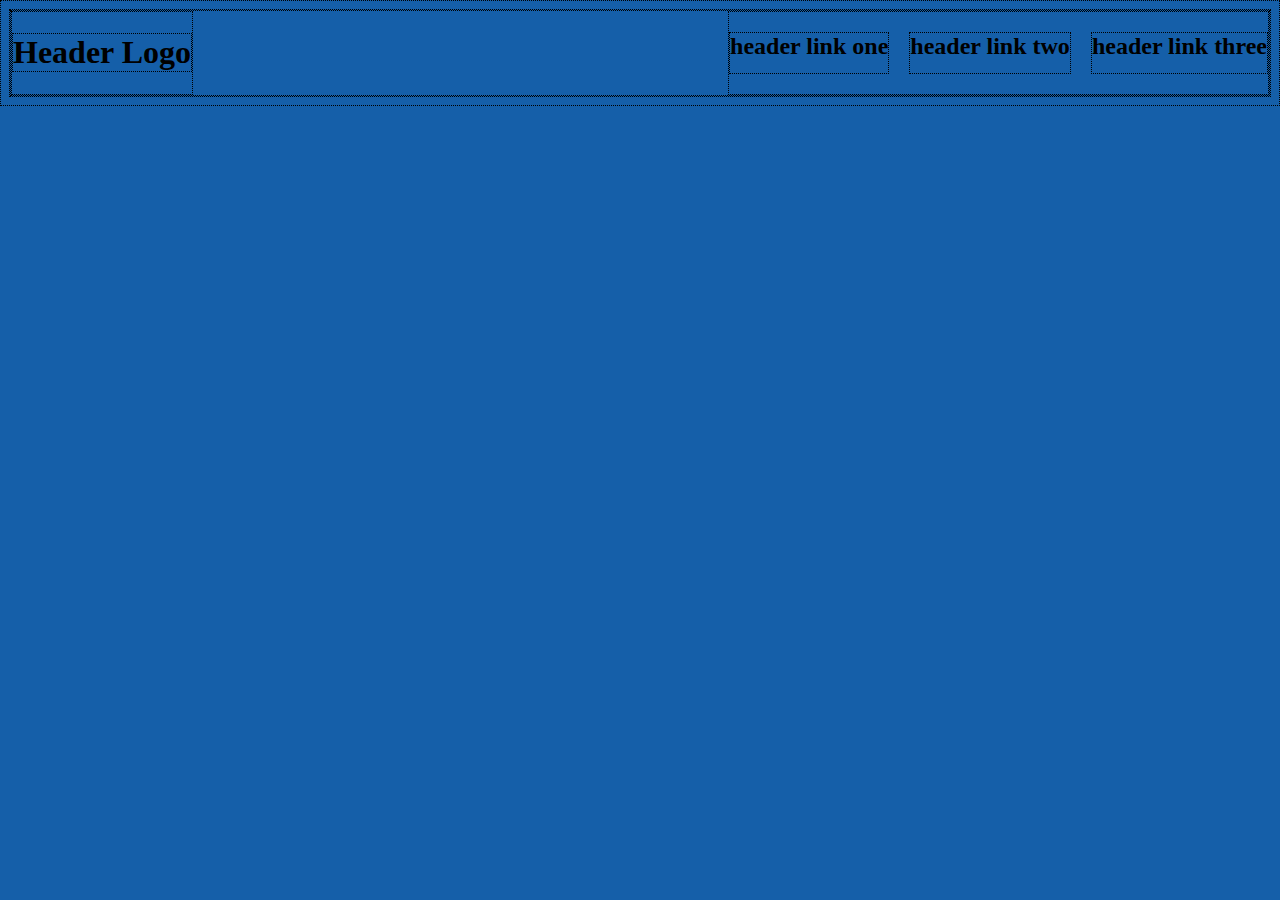
==== index.html @ 333cb1df "Add headers" ====
<!DOCTYPE html>
<html lang="en">
  <head>
    <meta charset="UTF-8">
    <meta http-equiv="X-UA-Compatible" content="IE=edge">
    <meta name="viewport" content="width=device-width, initial-scale=1.0">
    <title>LAYOUT</title>
    <link rel="stylesheet" href="./style.css">
  </head>
  <body>
    <div class="navbar">
        <div>
            <h1>Header Logo</h1>
        </div>
        <div class="right-links">
            <h2>header link one</h2>
            <h2>header link two</h2>
            <h2>header link three</h2>
        </div>

    </div>
    

  </body>
</html>
---- style.css ----
*{border: 1px dotted black}

body {
    background-color: rgb(21, 95, 169);
}

.navbar {
    display: flex;
    justify-content: space-between;
    /* gap: 12px; */
}

.right-links {
    display: flex;
    gap: 20px;
}
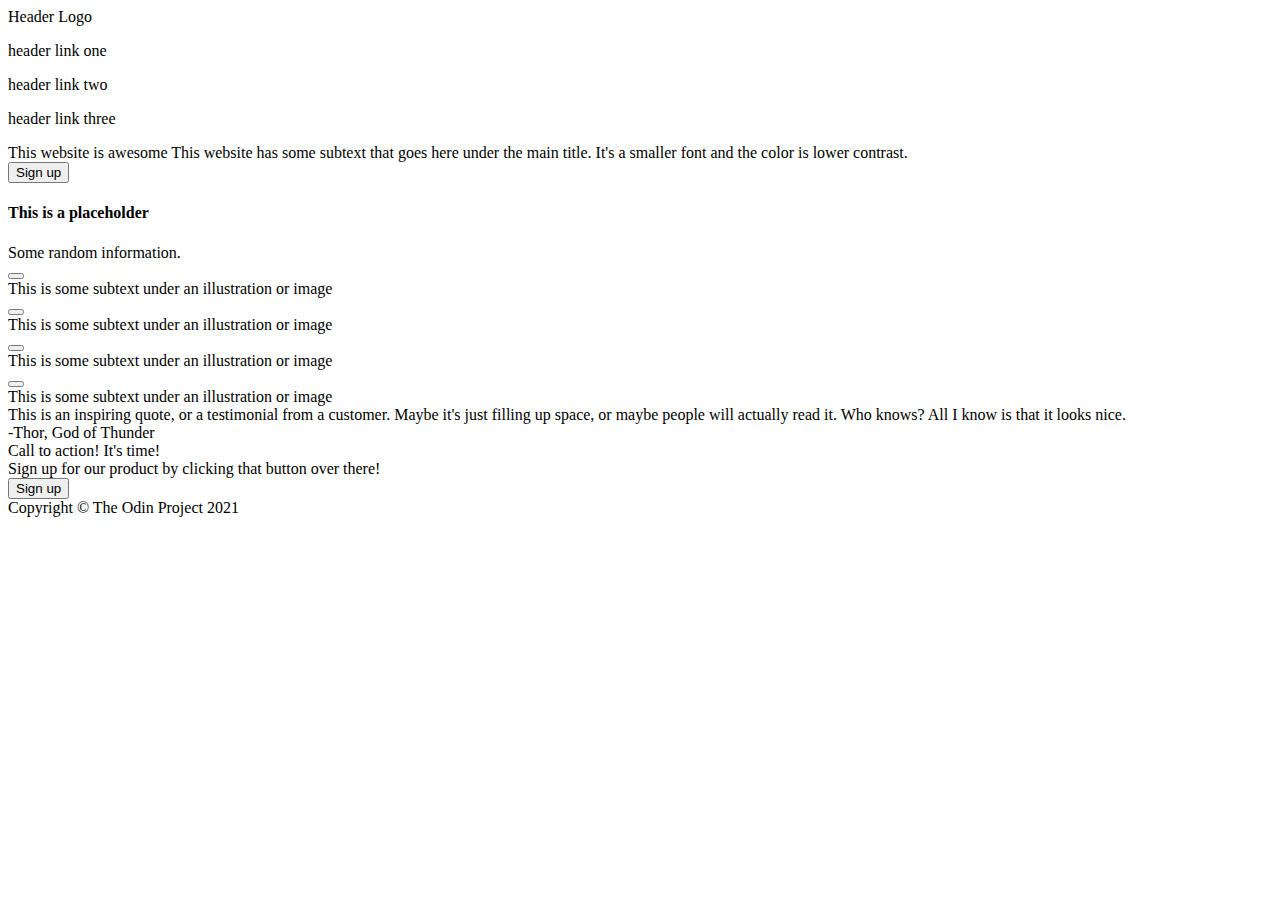
==== commit bab1d9c3: "Replace index" ====
--- a/index.html
+++ b/index.html
@@ -5,21 +5,100 @@
     <meta http-equiv="X-UA-Compatible" content="IE=edge">
     <meta name="viewport" content="width=device-width, initial-scale=1.0">
     <title>LAYOUT</title>
-    <link rel="stylesheet" href="./style.css">
+    <link rel="stylesheet" href="./styletest.css">
+    <!-- <link rel="stylesheet" href="./normalize.css"> -->
   </head>
   <body>
-    <div class="navbar">
-        <div>
-            <h1>Header Logo</h1>
-        </div>
-        <div class="right-links">
-            <h2>header link one</h2>
-            <h2>header link two</h2>
-            <h2>header link three</h2>
+    <div class="main">
+
+        <div class="navbar">
+            <div class="navbar-l">
+                <span>Header Logo</span>
+            </div>
+            <!-- <div class="navbar-m">M</div> -->
+            <div class="navbar-r">                
+                <p>header link one</p>
+                <p>header link two</p>
+                <p>header link three</p>
+            </div>
         </div>
 
-    </div>
-    
+        <div class="hero">
+            <div class="hero-l">
+                <span class="hero-main-text">This website is awesome</span>
+                <span class="hero-secondary-text">This website has some subtext that goes here under the main title.
+                        It's a smaller font and the color is lower contrast.</span>
+                <div>
+                    <button class="signup-btn-1">Sign up</button>                
+                </div>
+            </div>
+            <div class="hero-r">
+                <h4>This is a placeholder</h4>
+            </div>
+            <!-- <div class="hero-r">
+                <img class="hero-r" src="logo.png" alt="odin">            
+            </div> -->
+            <!-- <img class="hero-r" src="logo.png" alt="odin">             -->
+        </div>
+
+        <div class="info-box">
+            <div class="info-header">Some random information.</div>
+            <div class="info-cards">
+                <div>
+                    <button class="info-btn"></button>
+                    <div class="wrapped-text">This is some subtext under an illustration or image</div>
+                </div>
+                <div>
+                    <button class="info-btn"></button>
+                    <div class="wrapped-text">This is some subtext under an illustration or image</div>
+                </div>
+                <div>
+                    <button class="info-btn"></button>
+                    <div class="wrapped-text">This is some subtext under an illustration or image</div>
+                </div>
+                <div>
+                    <button class="info-btn"></button>
+                    <div class="wrapped-text">This is some subtext under an illustration or image</div>
+                </div>
+
+                
+                
+            </div>
+            <!-- <div class="test"></div> -->
+        </div>
+
+        <div class="quote-box-1">
+            <div></div>
+            <div class="quote-1">
+                <span>This is an inspiring quote, or a testimonial from a customer. Maybe it's just filling up space,
+                    or maybe people will actually read it. Who knows? All I know is that it looks nice.</span>
+            </div>
+            <div class="from">-Thor, God of Thunder</div>
+        </div>
+        
+        <div class="action-box">
+            <div class="dodger-box">
+
+                <div class="action-left">
+                    <span class="action-header">Call to action! It's time!</span>
+                    <div class="action-direction">    
+                        <span>Sign up for our product by clicking that button over there!</span>
+                    </div> 
+                </div>
+                <div class="action-right">
+                    <button class="signup-btn-2">Sign up</button>
+                </div>
+
+            </div>
+
+        </div>
+
+        <div class="footer">
+            <span>Copyright © The Odin Project 2021</span>
+        </div>
+
+          
+    </div>    
 
   </body>
 </html>